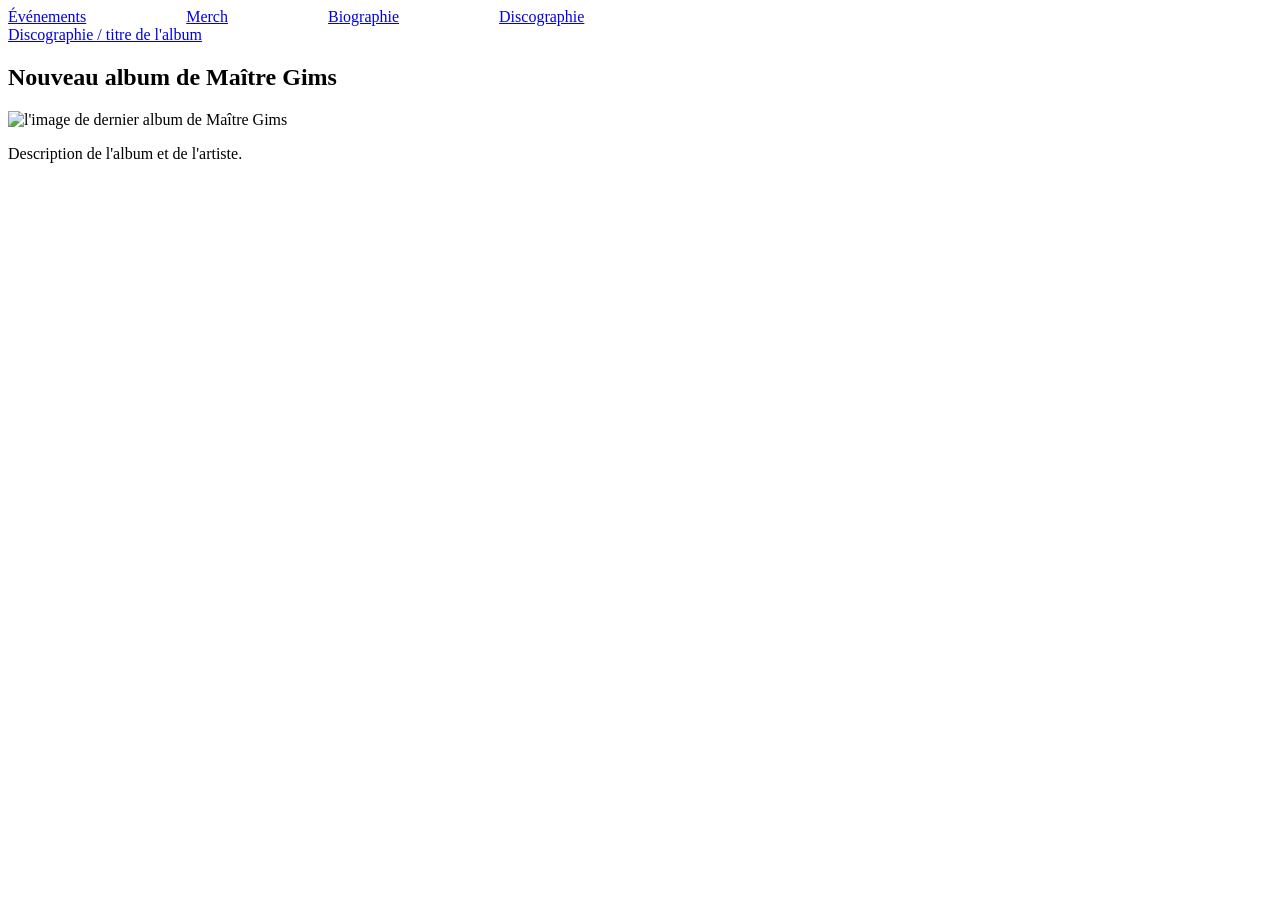
==== index.html @ d844567d "mise a jour site" ====
<!DOCTYPE html>
<html lang="fr">
<head>
    <meta charset="UTF-8">
    <meta name="viewport" content="width=device-width, initial-scale=1.0">
    <title>Le dernier album de Maître Gims</title>
    <link rel="stylesheet" href="style.css">
</head>
<body>
   <header>
    <nav class="crumbs">
        <ul>
            <li class="crumb"><a href="evenements.html">Événements</a></li>
            <li class="crumb"><a href="merch.html">Merch</a></li>
            <li class="crumb"><a href="biographie.html">Biographie</a></li>
            <li class="crumb"><a href="discographie.html">Discographie</a></li>

        </ul>

    </nav>
   </header> 
   
        <main>
            <nav>
                <a href="discographie.html" target="_blank" rel="noopener noreferrer">Discographie / titre de l'album</a>
            </nav>

    <section>
        <div class="album" >
        <h1>Nouveau album de Maître Gims</h1>
        <img src="https://i.scdn.co/image/ab67616d00001e021b012e79a3124fad3af4355a" alt="l'image de dernier album de Maître Gims" class="album-image">
        <p class="album-description">Description de l'album et de l'artiste.</p>

        </div>

        

</section>
        </main>

</body>
</html>
---- style.css ----
header{
    nav {
           ul {
  list-style-type: none; /* Enlève les puces */
  padding: 0;           /* Supprime la marge intérieure par défaut */
  margin: 0;            /* Supprime la marge extérieure par défaut */
  display: flex;        /* Aligne les éléments horizontalement */
  gap: 100px;
    }
   } 

}
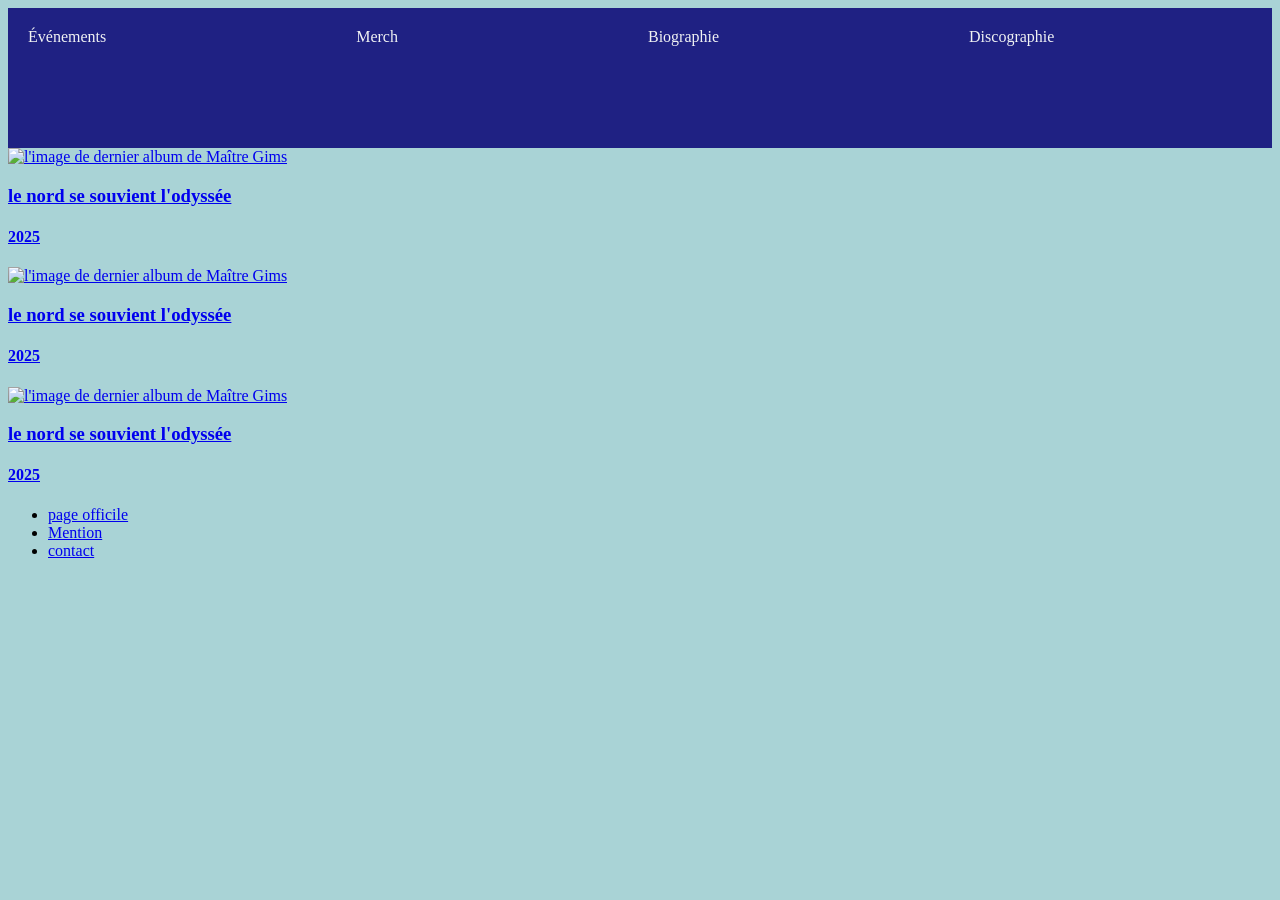
==== commit 663ab6e9: "mise à jour" ====
--- a/index.html
+++ b/index.html
@@ -8,35 +8,67 @@
 </head>
 <body>
    <header>
-    <nav class="crumbs">
+    <nav>
         <ul>
-            <li class="crumb"><a href="evenements.html">Événements</a></li>
-            <li class="crumb"><a href="merch.html">Merch</a></li>
-            <li class="crumb"><a href="biographie.html">Biographie</a></li>
-            <li class="crumb"><a href="discographie.html">Discographie</a></li>
+            <li><a href="evenements.html">Événements</a></li>
+            <li><a href="merch.html">Merch</a></li>
+            <li><a href="biographie.html">Biographie</a></li>
+            <li><a href="album.html">Discographie</a></li>
 
         </ul>
 
     </nav>
    </header> 
    
-        <main>
-            <nav>
-                <a href="discographie.html" target="_blank" rel="noopener noreferrer">Discographie / titre de l'album</a>
-            </nav>
+    <main>
+         
 
     <section>
-        <div class="album" >
-        <h1>Nouveau album de Maître Gims</h1>
+        <a href="album.html">
+        <article class="album1">
+
         <img src="https://i.scdn.co/image/ab67616d00001e021b012e79a3124fad3af4355a" alt="l'image de dernier album de Maître Gims" class="album-image">
-        <p class="album-description">Description de l'album et de l'artiste.</p>
+        <div>
+            <h3>le nord se souvient l'odyssée</h3>
+            <h4>2025</h4>
 
         </div>
+        </a>
+        </article>
+        <a href="album.html">
+        <article class="album2">
 
-        
+        <img src="https://i.scdn.co/image/ab67616d00001e021b012e79a3124fad3af4355a" alt="l'image de dernier album de Maître Gims" class="album-image">
+        <div>
+            <h3>le nord se souvient l'odyssée</h3>
+            <h4>2025</h4>
 
+        </div>
+        </article>
+        </a>
+        <a href="album.html">
+        <article class="album3">
+
+        <img src="https://i.scdn.co/image/ab67616d00001e021b012e79a3124fad3af4355a" alt="l'image de dernier album de Maître Gims" class="album-image">
+        <div>
+            <h3>le nord se souvient l'odyssée</h3>
+            <h4>2025</h4>
+
+        </div>
+        </article>
+        </a>
+  
 </section>
         </main>
+<footer>
+    <nav>
+        <ul>
+            <li><a href="*.html">page officile</a></li>
+            <li><a href="*.html">Mention</a></li>
+            <li><a href="*.html">contact</a></li>
 
+        </ul>
+    </nav>
+</footer>
 </body>
 </html>
--- a/style.css
+++ b/style.css
@@ -1,12 +1,47 @@
+body{
+    background-color: rgb(169, 211, 214);      /* Couleur de fond */
+}
 header{
+    
+    background-color: rgb(31, 33, 131);      /* Couleur de fond */
+    color: rgb(240, 242, 243);                        /* Couleur du texte */
+    height: 100px;
+    text-align: center;
+    padding: 20px;
     nav {
            ul {
   list-style-type: none; /* Enlève les puces */
   padding: 0;           /* Supprime la marge intérieure par défaut */
   margin: 0;            /* Supprime la marge extérieure par défaut */
   display: flex;        /* Aligne les éléments horizontalement */
-  gap: 100px;
+  gap: 250px;
     }
-   } 
+    a{
+        text-decoration: none; /* Enlève le soulignement */
+        color: rgb(240, 242, 243); /* Couleur du texte */
+    }
+    }
+   }
+}
+main{
+h1{
+    text-align: center;
+}
+h2{
+    text-align: center;
+}
 
-}+section{
+ .album1, .album2, .album3{
+    width: 300px;
+    height: 300px;
+      display: flex;          /* Place les enfants côte à côte */
+  gap: 20px;              /* Espace optionnel entre les sections */
+    flex: 2;
+}
+
+}
+
+
+
+}
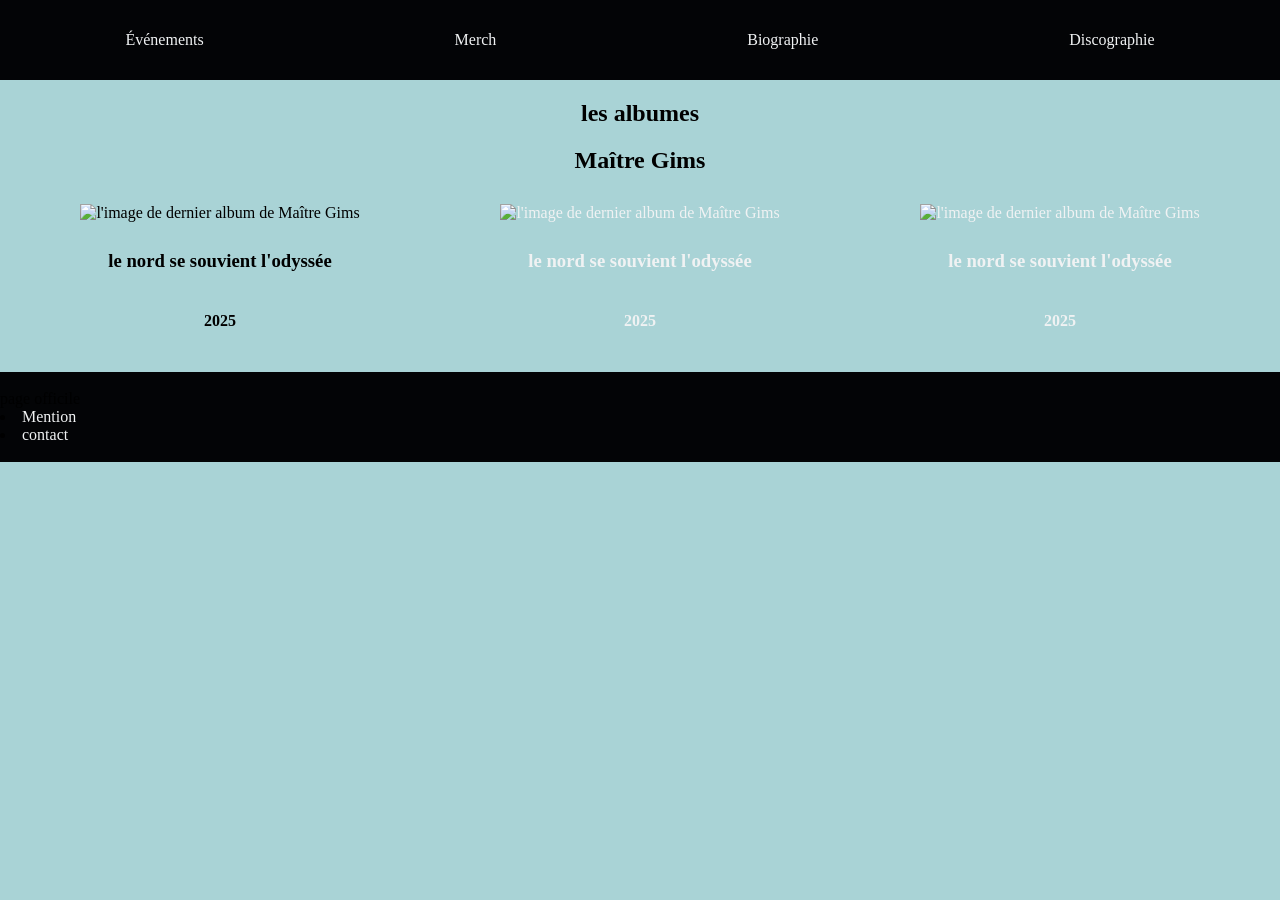
==== commit af67098f: "mise à jours" ====
--- a/index.html
+++ b/index.html
@@ -8,7 +8,7 @@
 </head>
 <body>
    <header>
-    <nav>
+    <nav class="principale">
         <ul>
             <li><a href="evenements.html">Événements</a></li>
             <li><a href="merch.html">Merch</a></li>
@@ -21,14 +21,16 @@
    </header> 
    
     <main>
-         
+        <h2>les albumes</h2>
+        <h2>Maître Gims</h2> 
 
-    <section>
-        <a href="album.html">
-        <article class="album1">
+
+    <section class="globe">
+       
+        <article class="album">
 
         <img src="https://i.scdn.co/image/ab67616d00001e021b012e79a3124fad3af4355a" alt="l'image de dernier album de Maître Gims" class="album-image">
-        <div>
+        <div class="titres">
             <h3>le nord se souvient l'odyssée</h3>
             <h4>2025</h4>
 
@@ -36,10 +38,10 @@
         </a>
         </article>
         <a href="album.html">
-        <article class="album2">
+        <article class="album">
 
         <img src="https://i.scdn.co/image/ab67616d00001e021b012e79a3124fad3af4355a" alt="l'image de dernier album de Maître Gims" class="album-image">
-        <div>
+        <div class="titres">
             <h3>le nord se souvient l'odyssée</h3>
             <h4>2025</h4>
 
@@ -47,10 +49,10 @@
         </article>
         </a>
         <a href="album.html">
-        <article class="album3">
+        <article class="album">
 
         <img src="https://i.scdn.co/image/ab67616d00001e021b012e79a3124fad3af4355a" alt="l'image de dernier album de Maître Gims" class="album-image">
-        <div>
+        <div class="titres">
             <h3>le nord se souvient l'odyssée</h3>
             <h4>2025</h4>
 
@@ -61,7 +63,7 @@
 </section>
         </main>
 <footer>
-    <nav>
+    <nav class="secondaire>
         <ul>
             <li><a href="*.html">page officile</a></li>
             <li><a href="*.html">Mention</a></li>
--- a/style.css
+++ b/style.css
@@ -1,28 +1,31 @@
 body{
     background-color: rgb(169, 211, 214);      /* Couleur de fond */
+ height: 100%;
+    width: 100%;
+    margin: 0;
 }
-header{
-    
-    background-color: rgb(31, 33, 131);      /* Couleur de fond */
+.principale ul{
+    display: flex;        /* Aligne les éléments horizontalement */
+    background-color: rgb(3 4 6);      /* Couleur de fond */
     color: rgb(240, 242, 243);                        /* Couleur du texte */
-    height: 100px;
+    height: 80px;
     text-align: center;
-    padding: 20px;
-    nav {
-           ul {
-  list-style-type: none; /* Enlève les puces */
-  padding: 0;           /* Supprime la marge intérieure par défaut */
-  margin: 0;            /* Supprime la marge extérieure par défaut */
-  display: flex;        /* Aligne les éléments horizontalement */
-  gap: 250px;
+    padding-top: 40px;
+    padding-left: 60px;
+    list-style-type: none; /* Enlève les puces */
+    padding: 0;           /* Supprime la marge intérieure par défaut */
+    margin: 0;            /* Supprime la marge extérieure par défaut */
+    justify-content: space-around;
+     align-items: center;
+  /* gap: 250px; */
     }
     a{
         text-decoration: none; /* Enlève le soulignement */
         color: rgb(240, 242, 243); /* Couleur du texte */
     }
-    }
-   }
-}
+    
+   
+
 main{
 h1{
     text-align: center;
@@ -30,18 +33,48 @@
 h2{
     text-align: center;
 }
-
-section{
- .album1, .album2, .album3{
-    width: 300px;
-    height: 300px;
-      display: flex;          /* Place les enfants côte à côte */
-  gap: 20px;              /* Espace optionnel entre les sections */
-    flex: 2;
 }
 
+.chanson{
+    display: flex;
+    flex-direction: row;
+    margin: 10%;
+}
+.image{
+    display: flex;
+    flex-direction: column;
+    img{
+         width: 100%;
+        height: 200px;
+        object-fit: cover;
+    }
+}
+.titres{
+    padding: 10px;
+    display: flex;
+    flex-direction: column;
+    align-items: center;
 }
 
+.globe{
+    display: flex;
+    flex-direction: row;
+    padding: 10px;
+    justify-content: space-around;
+}
 
+footer{
+    background-color:  rgb(3 4 6);
+    margin: 0;   
+    height: 10vh;
+    justify-content: center;
+    align-content: center;
+}
+.secondaire ul{
+ display: flex;        /* Aligne les éléments horizontalement */
+  justify-content: space-around;
+  align-items: center;
+ 
+   list-style-type: none;
+}
 
-}
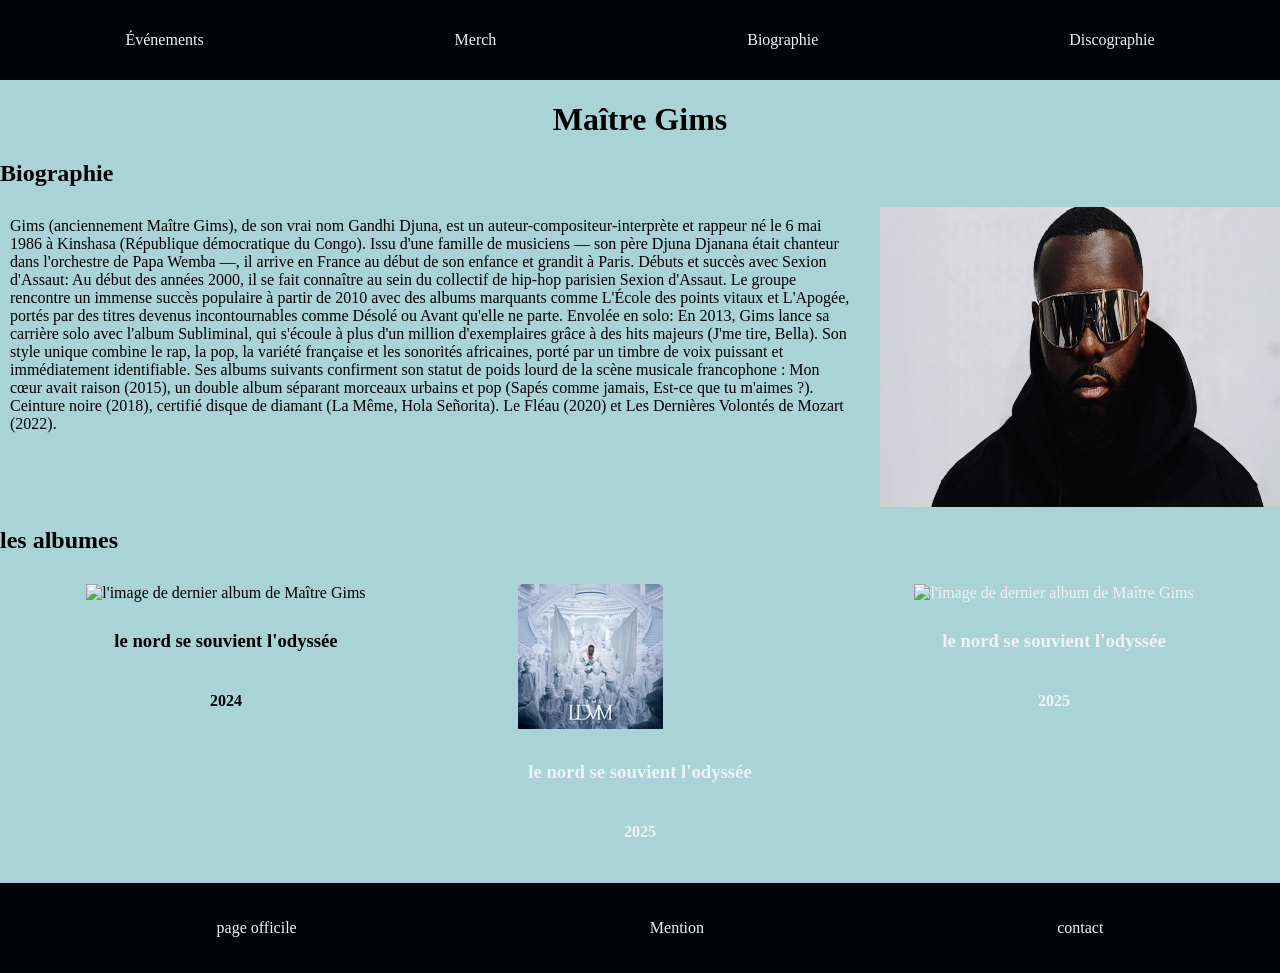
==== commit b2be8e35: "mise a jours" ====
--- a/index.html
+++ b/index.html
@@ -21,10 +21,30 @@
    </header> 
    
     <main>
+        
+        <h1>Maître Gims</h1> 
+        <h2>Biographie</h2>
+    <section class="biographie">
+        
+        <P>Gims (anciennement Maître Gims), de son vrai nom Gandhi Djuna, est un auteur-compositeur-interprète et rappeur né le 6 mai 1986 à Kinshasa (République démocratique du Congo).
+
+Issu d'une famille de musiciens — son père Djuna Djanana était chanteur dans l'orchestre de Papa Wemba —, il arrive en France au début de son enfance et grandit à Paris.
+
+Débuts et succès avec Sexion d'Assaut: Au début des années 2000, il se fait connaître au sein du collectif de hip-hop parisien Sexion d'Assaut. Le groupe rencontre un immense succès populaire à partir de 2010 avec des albums marquants comme L'École des points vitaux et L'Apogée, portés par des titres devenus incontournables comme Désolé ou Avant qu'elle ne parte.
+
+Envolée en solo: En 2013, Gims lance sa carrière solo avec l'album Subliminal, qui s'écoule à plus d'un million d'exemplaires grâce à des hits majeurs (J'me tire, Bella). Son style unique combine le rap, la pop, la variété française et les sonorités africaines, porté par un timbre de voix puissant et immédiatement identifiable.
+
+Ses albums suivants confirment son statut de poids lourd de la scène musicale francophone :
+
+Mon cœur avait raison (2015), un double album séparant morceaux urbains et pop (Sapés comme jamais, Est-ce que tu m'aimes ?).
+
+Ceinture noire (2018), certifié disque de diamant (La Même, Hola Señorita).
+
+Le Fléau (2020) et Les Dernières Volontés de Mozart (2022).</P>
+<img src="medias_2026_09_fbrs5tsi2obrzjslc7w-6t79fdryj-b2cz7ddce7xbs_6aa3e5b508b72.webp" alt="La photo de Maître Gims">
+    </section>
+
         <h2>les albumes</h2>
-        <h2>Maître Gims</h2> 
-
-
     <section class="globe">
        
         <article class="album">
@@ -32,7 +52,7 @@
         <img src="https://i.scdn.co/image/ab67616d00001e021b012e79a3124fad3af4355a" alt="l'image de dernier album de Maître Gims" class="album-image">
         <div class="titres">
             <h3>le nord se souvient l'odyssée</h3>
-            <h4>2025</h4>
+            <h4>2024</h4>
 
         </div>
         </a>
@@ -40,7 +60,7 @@
         <a href="album.html">
         <article class="album">
 
-        <img src="https://i.scdn.co/image/ab67616d00001e021b012e79a3124fad3af4355a" alt="l'image de dernier album de Maître Gims" class="album-image">
+        <img src="https___images.music-story.com_img_cover_art_curation_original_2_d_6_b_e626-6185-4845-b029-521d800c5121.webp" alt="l'image de dernier album de Maître Gims" class="album-image">
         <div class="titres">
             <h3>le nord se souvient l'odyssée</h3>
             <h4>2025</h4>
@@ -63,8 +83,8 @@
 </section>
         </main>
 <footer>
-    <nav class="secondaire>
-        <ul>
+    <nav>
+        <ul class="secondaire">
             <li><a href="*.html">page officile</a></li>
             <li><a href="*.html">Mention</a></li>
             <li><a href="*.html">contact</a></li>
--- a/style.css
+++ b/style.css
@@ -31,7 +31,7 @@
     text-align: center;
 }
 h2{
-    text-align: center;
+    text-align: start;
 }
 }
 
@@ -64,17 +64,40 @@
 }
 
 footer{
+    display: flex;
     background-color:  rgb(3 4 6);
     margin: 0;   
     height: 10vh;
     justify-content: center;
-    align-content: center;
+    align-items: center;
+    }
+
+footer nav{
+     width: 100%;
 }
-.secondaire ul{
+.secondaire{
  display: flex;        /* Aligne les éléments horizontalement */
   justify-content: space-around;
+  /* width: 100%; */
   align-items: center;
- 
+  text-align: center;
+   flex-direction: row;
    list-style-type: none;
 }
+.biographie{
+    display: flex;
+    flex-direction: row;
+    gap: 20px;
+    img{
+        width: 400px;
+        height: 300px;
 
+    }
+
+    p{
+        width: 100%;
+        margin: 10px;
+
+    }
+}
+
